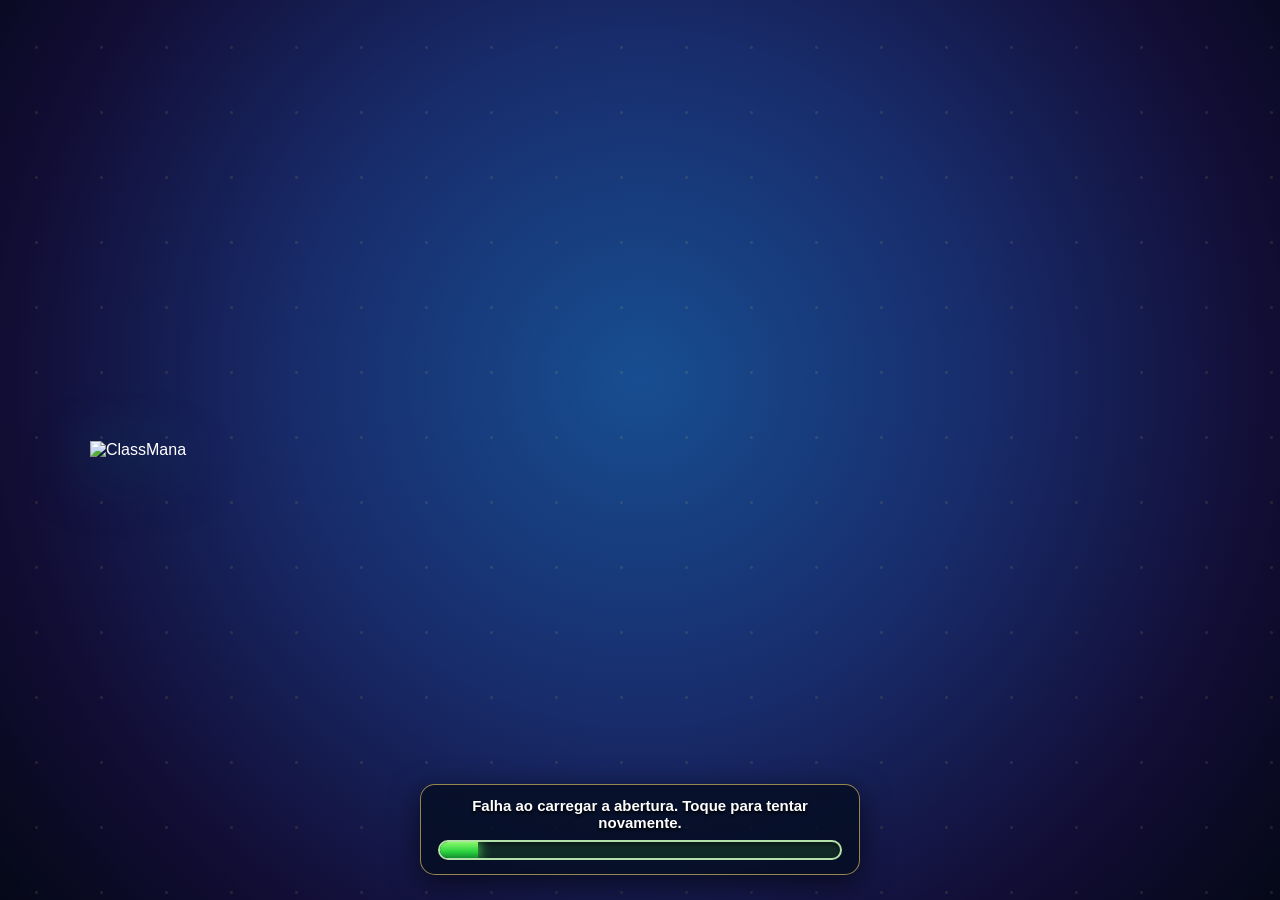
==== reinos/01/index.html @ e57c7ffc "fix(V2.5): evitar trilha duplicada no carregamento do Reino 1" ====
<!doctype html><html lang="pt-BR"><head><meta charset="utf-8"><meta name="viewport" content="width=device-width, initial-scale=1"><title>ClassMana — Batalha dos Monstros V2.5 · Reino 1</title>
<style>body{margin:0;display:grid;min-height:100vh;place-items:center;background:#09142c;color:white;font:17px Arial,sans-serif}.status{max-width:610px;padding:35px;text-align:center;line-height:1.65}h1{color:#a3e1ff}button{padding:12px 18px;background:#2164ab;color:white;border:1px solid #7addff;border-radius:10px;cursor:pointer}</style></head><body><div class="status" id="status"><h1>ClassMana — Batalha dos Monstros V2.5</h1><p>Preparando os recursos do reino e da sua jornada…</p><p>É necessária conexão com a internet para carregar os recursos do jogo original.</p></div>
<script>
(async()=>{
const base='https://drjcs2020.github.io/classmana-batalha-dos-monstros-V2/';
const sources=[new URL('../../motor/base_v24.html',location.href).href];
try{
 let original='';let error='';
 for(const url of sources){try{const res=await fetch(url,{cache:'no-cache'});if(!res.ok)throw Error('HTTP '+res.status);original=await res.text();if(original.includes('function resetStage')&&original.includes('function drawHero'))break;original=''}catch(e){error=String(e)}}
 if(!original)throw Error('Não foi possível recuperar o HTML original da V2.4. '+error);
 const globalScript=await fetch('../../nucleo_global.js',{cache:'no-store'}).then(r=>{if(!r.ok)throw Error('Núcleo global não encontrado');return r.text()});
 const extension=await fetch('./fase_fantasma.js').then(r=>{if(!r.ok)throw Error('O arquivo da extensão não foi encontrado');return r.text()});
 // Integra o módulo de Magia Suprema original ao alvo real da V2.5.
 // Mantém a lógica, sons, botão e custo originais e desloca só a área visual.
 try{
  const magicUrl=base+'assets/magia-suprema.js';
  const magicRes=await fetch(magicUrl,{cache:'no-cache'});
  if(magicRes.ok){
   let magicCode=await magicRes.text();
   const fixed="let zoneMin=e.fromMonster?innerWidth*.08:innerWidth*.57,zoneMax=e.fromMonster?innerWidth*.47:innerWidth*.94;";
   const aimed="let cmAim=!e.fromMonster&&window.cm25UltimateTargetScreen?.();let zoneMin=e.fromMonster?innerWidth*.08:(cmAim==null?innerWidth*.57:Math.max(20,cmAim-85)),zoneMax=e.fromMonster?innerWidth*.47:(cmAim==null?innerWidth*.94:Math.min(innerWidth-20,cmAim+85));";
   if(magicCode.includes(fixed)){
    magicCode=magicCode.replace(fixed,aimed);
    const magicBlob=URL.createObjectURL(new Blob([magicCode],{type:'text/javascript'}));
    original=original.replace(/src=["']assets\/magia-suprema\.js["']/i,'src="'+magicBlob+'"');
   }
  }
 }catch(error){console.warn('Ajuste visual da Magia Suprema indisponível',error)}

 const scriptRE=/<script\b([^>]*)>([\s\S]*?)<\/script>/gi;
 let patched=false;
 original=original.replace(scriptRE,(full,attrs,code)=>{
  if(patched||!code.includes('function resetStage')||!code.includes('function drawHero'))return full;
  patched=true;
  // Modo de teste integrado: não registrar pontuações na planilha da V2.4.
  code=code.replace('async function saveBestScore(){','async function saveBestScore(){if(window.ClassManaV25TestMode)return false;');

  // Hero can cross most of the arena; flip facing with user's input.
  code=code.replaceAll('Math.min(W*.56,p.x)','Math.min(W*.91,p.x)');
  code=code.replace('let hh=Math.min(210,H*.32)', 'let hh=Math.min(142,H*.225)');
  // Ajuste da âncora visual do sprite: 8px somente na posição de pouso; colisão continua pelo piso.
  code=code.replace('ctx.translate(p.x,p.y-45);if(heroIdx===3)', 'ctx.translate(p.x,p.y-45+(window.cm25HeroFeetOffset||0));if((heroIdx===3?1:-1)*(window.cm25Facing||1)>0)');
  code=code.replace('if(heroIdx===3)ctx.scale(-1,1);','if(window.cm25Facing===-1)ctx.scale(-1,1);');
  return '<script'+attrs+'>'+code+'\n'+globalScript+'\n'+extension+'\nwindow.ClassManaNucleo.instalar();\n<\/script>';
 });
 if(!patched)throw Error('O formato do script original mudou. A V2.5 não foi injetada para evitar um jogo quebrado.');
 original=original.replace(/<head([^>]*)>/i,'<head$1><base href="'+base+'">');

 // O carregamento e a intro originais rodam APENAS na primeira entrada normal.
 // Durante F6/F7/F8 explícitos, impedir que iniciem música/vídeo após o combate.
 original=original.replace('function startOpening(){', 'function startOpening(){if(window.CM25TestDirectBoot)return;');
 original=original.replace('function playLoadingMusic(){', 'function playLoadingMusic(){if(window.parent!==window)return;if(window.CM25TestDirectBoot)return;');
 original=original.replace('function reveal(){if(revealed)return;', 'function reveal(){if(window.CM25TestDirectBoot||revealed)return;');
 original=original.replace('function startWithSound(){', 'function startWithSound(){if(window.CM25TestDirectBoot)return;');
 original=original.replace('loadingMusic.pause();loadingMusic.currentTime=0;', 'loadingMusic.pause();loadingMusic.currentTime=0;');
 original=original.replace('const loadingMusic=new Audio(', 'const loadingMusic=new Audio(');
 original=original.replace('function playLoadingMusic(){', 'function playLoadingMusic(){');
 // Permite pausar a trilha mesmo que a pré-carga continue em segundo plano.
 original=original.replace('loadingMusic.loop=true;loadingMusic.volume=.35;', 'loadingMusic.loop=true;loadingMusic.volume=.35;window.cm25StopLoadingMusic=()=>{try{loadingMusic.pause();loadingMusic.currentTime=0;}catch(e){}};');
 // Asset path to current local test, independent of remote base URL.
 // Added assets must resolve locally, even though original HTML uses the original base.
 const localPrefix=new URL('./assets_v25/',location.href).href;
 original=original.replaceAll("'assets_v25/", "'"+localPrefix);
 document.open();document.write(original);document.close();
}catch(e){document.getElementById('status').innerHTML='<h1>Não foi possível iniciar o teste</h1><p>'+String(e.message).replaceAll('<','&lt;')+'</p><p>Verifique a conexão e execute por um servidor local.</p><button onclick="location.reload()">Tentar novamente</button>';console.error(e)}
})();
</script></body></html>
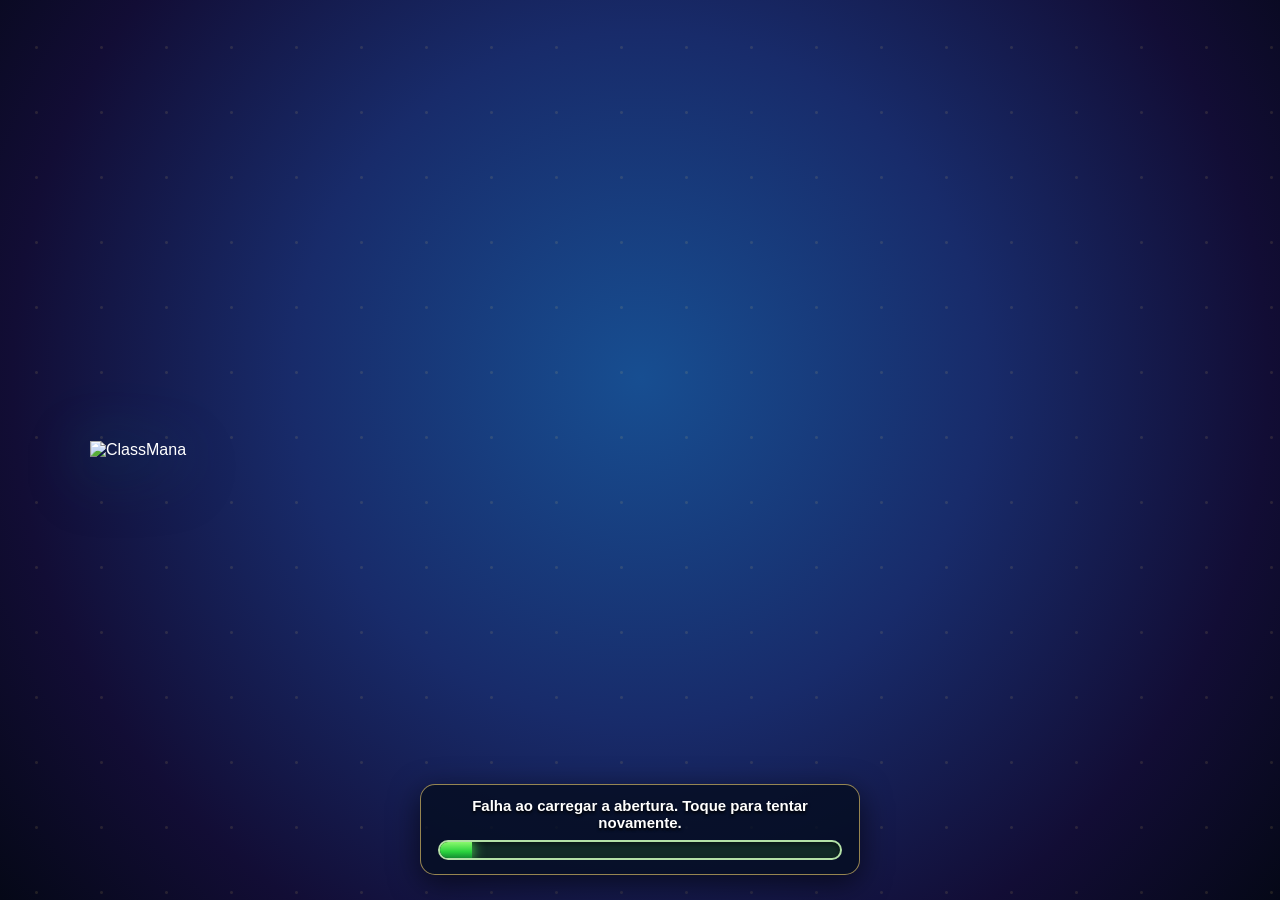
==== commit 192afe21: "V2.5: retirar tela provisória de carregamento e usar abertura visual original do ClassMana" ====
--- a/reinos/01/index.html
+++ b/reinos/01/index.html
@@ -1,5 +1,22 @@
 <!doctype html><html lang="pt-BR"><head><meta charset="utf-8"><meta name="viewport" content="width=device-width, initial-scale=1"><title>ClassMana — Batalha dos Monstros V2.5 · Reino 1</title>
-<style>body{margin:0;display:grid;min-height:100vh;place-items:center;background:#09142c;color:white;font:17px Arial,sans-serif}.status{max-width:610px;padding:35px;text-align:center;line-height:1.65}h1{color:#a3e1ff}button{padding:12px 18px;background:#2164ab;color:white;border:1px solid #7addff;border-radius:10px;cursor:pointer}</style></head><body><div class="status" id="status"><h1>ClassMana — Batalha dos Monstros V2.5</h1><p>Preparando os recursos do reino e da sua jornada…</p><p>É necessária conexão com a internet para carregar os recursos do jogo original.</p></div>
+<style>
+*{box-sizing:border-box}
+html,body{margin:0;width:100%;height:100%;overflow:hidden;background:#050817;color:#fff;font-family:Trebuchet MS,Arial,sans-serif}
+#cm25Bootstrap{position:fixed;inset:0;z-index:1;display:grid;place-items:center;background:radial-gradient(circle at 50% 42%,#174e91 0%,#182b6a 42%,#120d35 76%,#050817 100%);overflow:hidden}
+#cm25Bootstrap>img{width:min(1100px,94vw);max-height:88vh;object-fit:contain;filter:drop-shadow(0 16px 30px #000a) drop-shadow(0 0 28px #28dfff66)}
+#cm25Bootstrap:after{content:'';position:absolute;inset:-20%;background:radial-gradient(circle,#ffe26a99 0 1px,transparent 2px) 0 0/65px 65px;opacity:.18;pointer-events:none}
+#cmLoadUI{position:absolute;z-index:3;bottom:max(25px,env(safe-area-inset-bottom));left:50%;transform:translateX(-50%);width:min(440px,86vw);padding:12px 17px 14px;border-radius:15px;background:rgba(5,14,34,.82);border:1px solid #e4c568a6;box-shadow:0 8px 30px #0009;text-align:center;color:#fff;font:700 15px Trebuchet MS,Arial,sans-serif}
+#cmLoadText{display:flex;justify-content:space-between;gap:12px;margin-bottom:9px;text-shadow:0 2px 3px #000}
+#cmLoadTrack{height:20px;border:2px solid #b4e1a7;border-radius:20px;background:#122a27;overflow:hidden;box-shadow:inset 0 2px 5px #0008}
+#cmLoadFill{height:100%;width:0%;background:linear-gradient(180deg,#8af86d,#2bd33e 60%,#148e32)}
+#status{position:fixed;inset:0;display:grid;place-items:center;padding:24px;background:#09142c;color:#fff;font:17px Arial,sans-serif}
+#status[hidden]{display:none!important}
+#status .errorContent{max-width:600px;text-align:center;line-height:1.6}
+#status h1{color:#a3e1ff}
+#status button{padding:12px 18px;background:#2164ab;color:#fff;border:1px solid #7addff;border-radius:10px;cursor:pointer}
+</style></head><body>
+<div id="cm25Bootstrap" aria-label="Carregamento ClassMana"><img src="https://drjcs2020.github.io/classmana-batalha-dos-monstros-V2/assets/splash_classmana.png" alt="ClassMana"><div id="cmLoadUI" role="status" aria-live="polite"><div id="cmLoadText">Aguarde <span id="cmLoadPercent">0%</span></div><div id="cmLoadTrack" role="progressbar" aria-label="Carregamento do jogo" aria-valuemin="0" aria-valuemax="100" aria-valuenow="0"><div id="cmLoadFill"></div></div></div></div>
+<div id="status" hidden></div>
 <script>
 (async()=>{
 const base='https://drjcs2020.github.io/classmana-batalha-dos-monstros-V2/';
@@ -62,6 +79,6 @@
  const localPrefix=new URL('./assets_v25/',location.href).href;
  original=original.replaceAll("'assets_v25/", "'"+localPrefix);
  document.open();document.write(original);document.close();
-}catch(e){document.getElementById('status').innerHTML='<h1>Não foi possível iniciar o teste</h1><p>'+String(e.message).replaceAll('<','&lt;')+'</p><p>Verifique a conexão e execute por um servidor local.</p><button onclick="location.reload()">Tentar novamente</button>';console.error(e)}
+}catch(e){document.getElementById('cm25Bootstrap')?.remove();document.getElementById('status').hidden=false;document.getElementById('status').innerHTML='<h1>Não foi possível iniciar o teste</h1><p>'+String(e.message).replaceAll('<','&lt;')+'</p><p>Verifique a conexão e execute por um servidor local.</p><button onclick="location.reload()">Tentar novamente</button>';console.error(e)}
 })();
 </script></body></html>
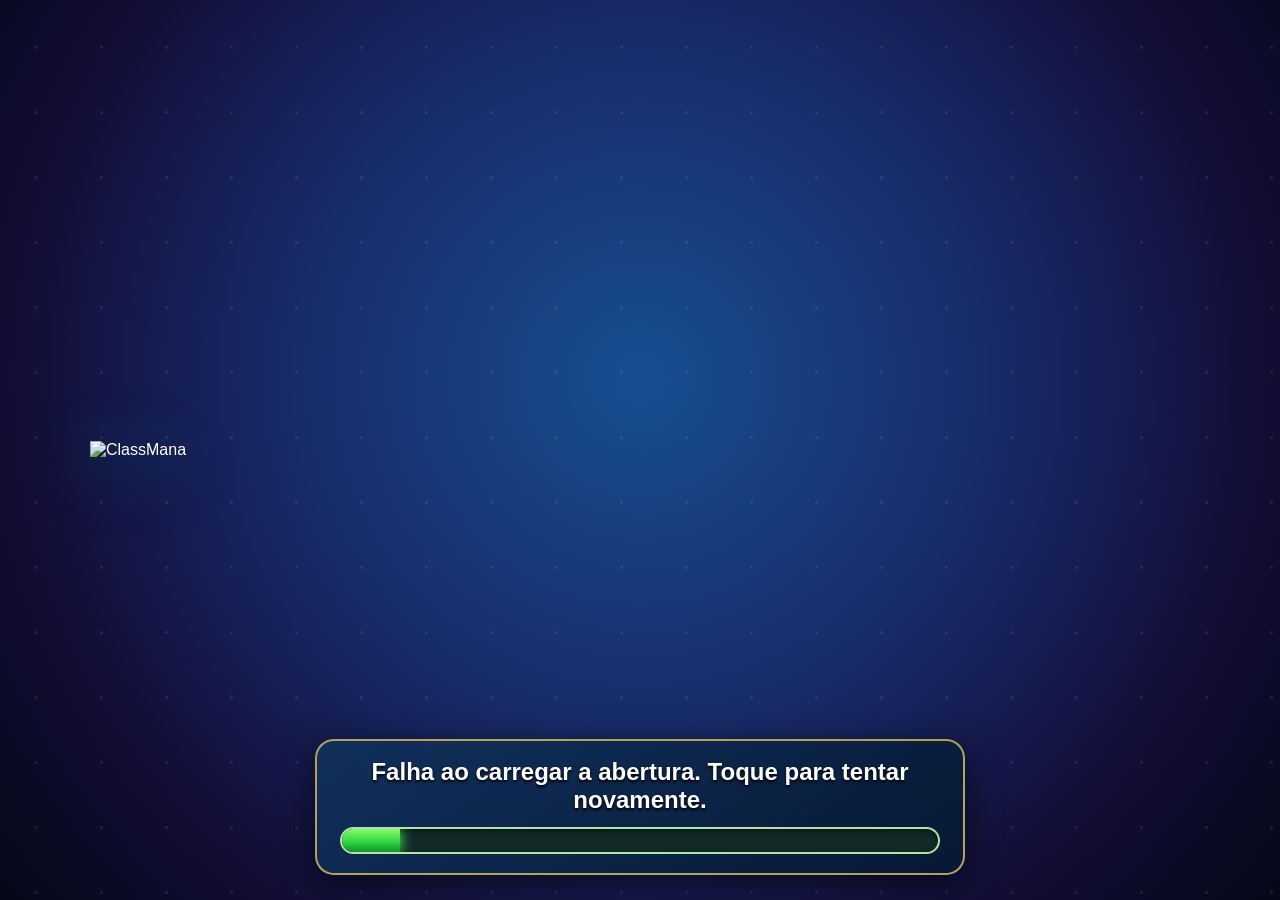
==== commit 1bae7260: "V2.5: aumentar fonte e largura do carregamento responsivo do reino" ====
--- a/reinos/01/index.html
+++ b/reinos/01/index.html
@@ -14,6 +14,27 @@
 #status .errorContent{max-width:600px;text-align:center;line-height:1.6}
 #status h1{color:#a3e1ff}
 #status button{padding:12px 18px;background:#2164ab;color:#fff;border:1px solid #7addff;border-radius:10px;cursor:pointer}
+
+/* ClassMana V2.5: carregamento legível em TODOS os reinos. */
+#cmLoadUI{
+ width:min(650px,94vw)!important;
+ padding:17px 23px 19px!important;
+ border:2px solid #e4c568c7!important;
+ border-radius:19px!important;
+ background:linear-gradient(145deg,#12325de9,#061933f2)!important;
+ font:800 clamp(18px,2.1vw,24px)/1.3 "Trebuchet MS",Arial,sans-serif!important;
+ box-shadow:0 8px 34px #0009,0 0 0 3px #3999ee30!important;
+}
+#cmLoadText{font-size:inherit!important;line-height:1.3!important;margin-bottom:13px!important}
+#cmLoadTrack{height:27px!important;border-width:2px!important}
+@media(max-height:480px){
+ #cmLoadUI{bottom:12px!important;padding:10px 16px 13px!important;font-size:18px!important}
+ #cmLoadTrack{height:23px!important}
+}
+@media(max-width:440px){
+ #cmLoadUI{width:94vw!important;padding:12px 15px 15px!important;font-size:17px!important}
+ #cmLoadTrack{height:24px!important}
+}
 </style></head><body>
 <div id="cm25Bootstrap" aria-label="Carregamento ClassMana"><img src="https://drjcs2020.github.io/classmana-batalha-dos-monstros-V2/assets/splash_classmana.png" alt="ClassMana"><div id="cmLoadUI" role="status" aria-live="polite"><div id="cmLoadText">Aguarde <span id="cmLoadPercent">0%</span></div><div id="cmLoadTrack" role="progressbar" aria-label="Carregamento do jogo" aria-valuemin="0" aria-valuemax="100" aria-valuenow="0"><div id="cmLoadFill"></div></div></div></div>
 <div id="status" hidden></div>
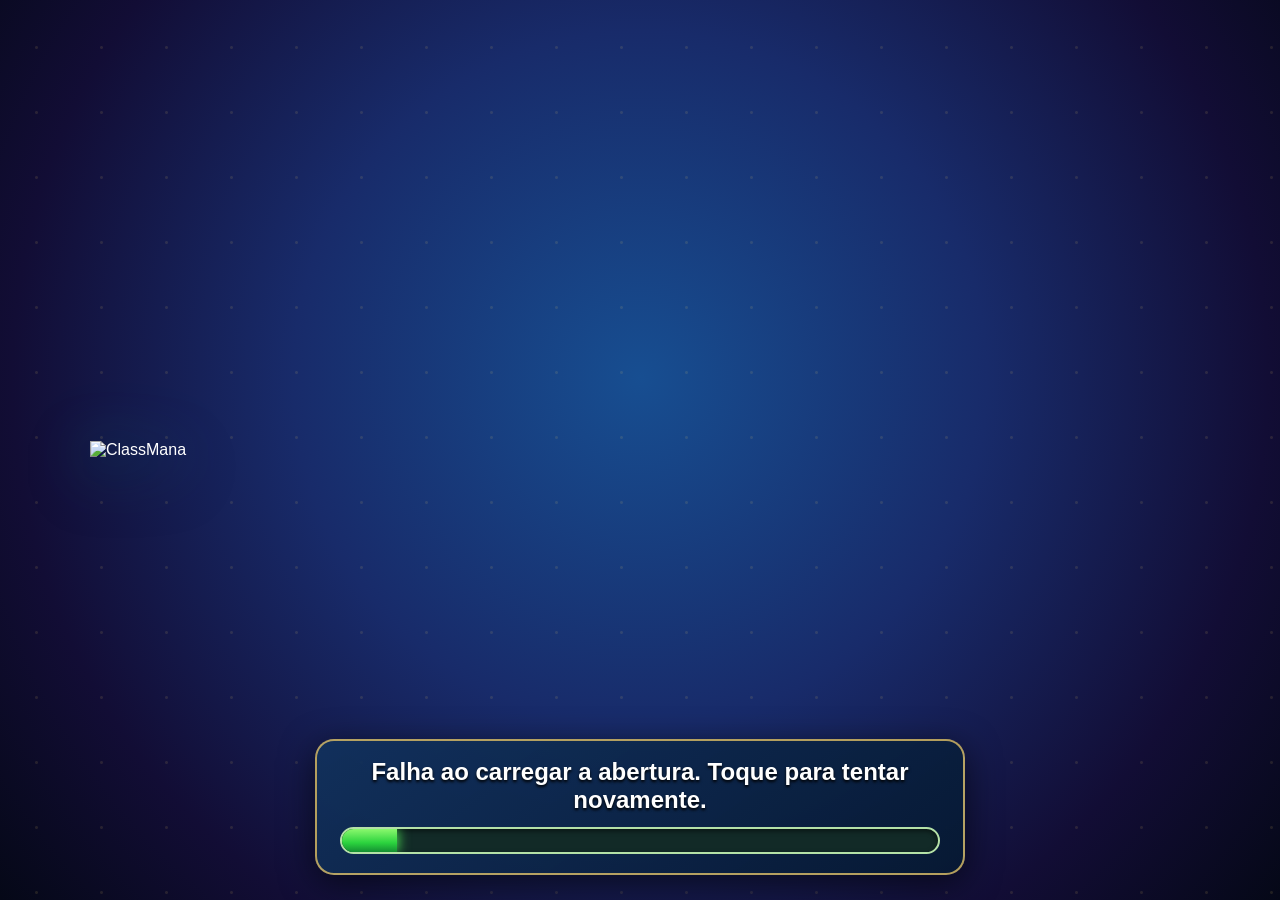
==== commit 4b6c7fd1: "V2.5: carregar magia suprema e modo espectral locais em todos os reinos" ====
--- a/reinos/01/index.html
+++ b/reinos/01/index.html
@@ -47,11 +47,11 @@
  for(const url of sources){try{const res=await fetch(url,{cache:'no-cache'});if(!res.ok)throw Error('HTTP '+res.status);original=await res.text();if(original.includes('function resetStage')&&original.includes('function drawHero'))break;original=''}catch(e){error=String(e)}}
  if(!original)throw Error('Não foi possível recuperar o HTML original da V2.4. '+error);
  const globalScript=await fetch('../../nucleo_global.js',{cache:'no-store'}).then(r=>{if(!r.ok)throw Error('Núcleo global não encontrado');return r.text()});
- const extension=await fetch('./fase_fantasma.js').then(r=>{if(!r.ok)throw Error('O arquivo da extensão não foi encontrado');return r.text()});
+ const extension=await fetch('./fase_fantasma.js',{cache:'no-store'}).then(r=>{if(!r.ok)throw Error('O arquivo da extensão não foi encontrado');return r.text()});
  // Integra o módulo de Magia Suprema original ao alvo real da V2.5.
  // Mantém a lógica, sons, botão e custo originais e desloca só a área visual.
  try{
-  const magicUrl=base+'assets/magia-suprema.js';
+  const magicUrl=new URL('../../assets/magia-suprema.js',location.href).href;
   const magicRes=await fetch(magicUrl,{cache:'no-cache'});
   if(magicRes.ok){
    let magicCode=await magicRes.text();
@@ -83,6 +83,7 @@
  });
  if(!patched)throw Error('O formato do script original mudou. A V2.5 não foi injetada para evitar um jogo quebrado.');
  original=original.replace(/<head([^>]*)>/i,'<head$1><base href="'+base+'">');
+ original=original.replace(/src=["']assets\/magia-config\.js["']/i,'src="'+new URL('../../assets/magia-config.js',location.href).href+'"');
 
  // O carregamento e a intro originais rodam APENAS na primeira entrada normal.
  // Durante F6/F7/F8 explícitos, impedir que iniciem música/vídeo após o combate.
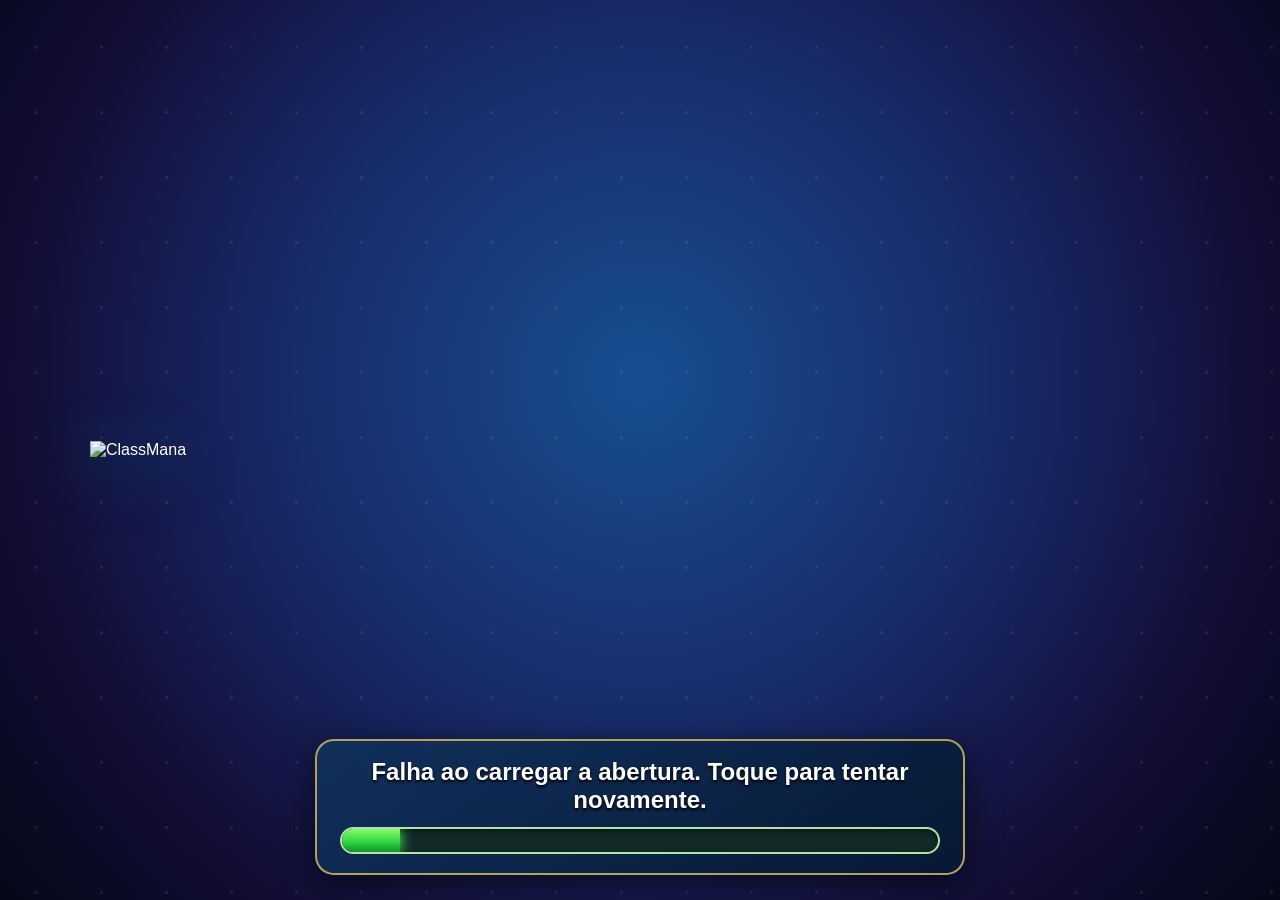
==== commit b61a1511: "fix: herois 160px reinos 1-4 com ancoras e hitbox consistente" ====
--- a/reinos/01/index.html
+++ b/reinos/01/index.html
@@ -75,7 +75,7 @@
 
   // Hero can cross most of the arena; flip facing with user's input.
   code=code.replaceAll('Math.min(W*.56,p.x)','Math.min(W*.91,p.x)');
-  code=code.replace('let hh=Math.min(210,H*.32)', 'let hh=Math.min(142,H*.225)');
+  code=code.replace('let hh=Math.min(210,H*.32)', 'let hh=Math.min(160,H*.255)');
   // Ajuste da âncora visual do sprite: 8px somente na posição de pouso; colisão continua pelo piso.
   code=code.replace('ctx.translate(p.x,p.y-45);if(heroIdx===3)', 'ctx.translate(p.x,p.y-45+(window.cm25HeroFeetOffset||0));if((heroIdx===3?1:-1)*(window.cm25Facing||1)>0)');
   code=code.replace('if(heroIdx===3)ctx.scale(-1,1);','if(window.cm25Facing===-1)ctx.scale(-1,1);');
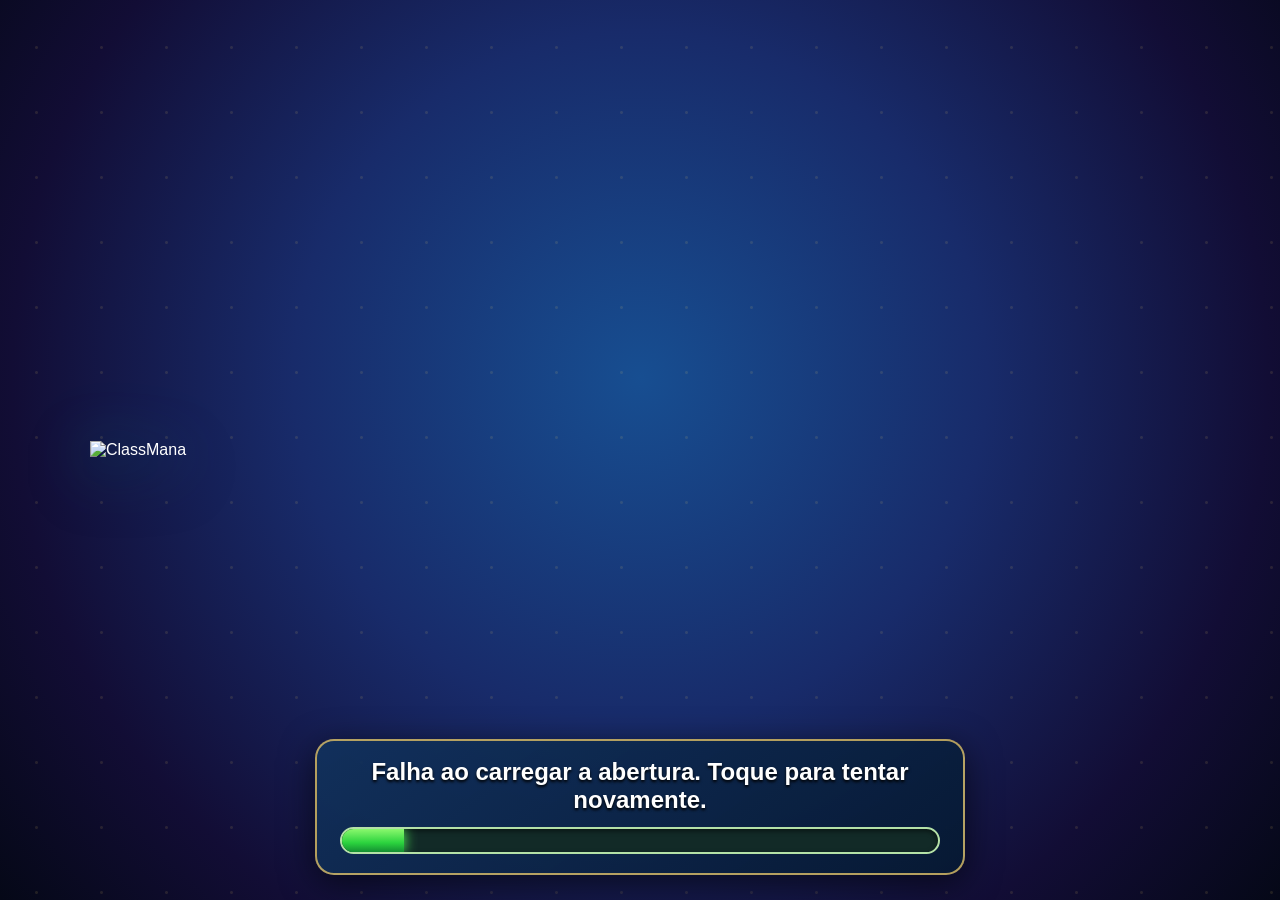
==== commit b3a5532b: "fix: Magia Suprema direcional em todos os reinos com raios visiveis e som mais alto" ====
--- a/reinos/01/index.html
+++ b/reinos/01/index.html
@@ -52,17 +52,12 @@
  // Mantém a lógica, sons, botão e custo originais e desloca só a área visual.
  try{
   const magicUrl=new URL('../../assets/magia-suprema.js',location.href).href;
-  const magicRes=await fetch(magicUrl,{cache:'no-cache'});
-  if(magicRes.ok){
-   let magicCode=await magicRes.text();
-   const fixed="let zoneMin=e.fromMonster?innerWidth*.08:innerWidth*.57,zoneMax=e.fromMonster?innerWidth*.47:innerWidth*.94;";
-   const aimed="let cmAim=!e.fromMonster&&window.cm25UltimateTargetScreen?.();let zoneMin=e.fromMonster?innerWidth*.08:(cmAim==null?innerWidth*.57:Math.max(20,cmAim-85)),zoneMax=e.fromMonster?innerWidth*.47:(cmAim==null?innerWidth*.94:Math.min(innerWidth-20,cmAim+85));";
-   if(magicCode.includes(fixed)){
-    magicCode=magicCode.replace(fixed,aimed);
-    const magicBlob=URL.createObjectURL(new Blob([magicCode],{type:'text/javascript'}));
-    original=original.replace(/src=["']assets\/magia-suprema\.js["']/i,'src="'+magicBlob+'"');
-   }
-  }
+ const magicRes=await fetch(magicUrl,{cache:'no-store'});
+ if(!magicRes.ok)throw Error('Modulo local da Magia Suprema indisponivel');
+ // O modulo global unico evita o recorte dos raios nos cantos.
+ const magicCode=await magicRes.text();
+ const magicBlob=URL.createObjectURL(new Blob([magicCode],{type:'text/javascript'}));
+ original=original.replace('src="assets/magia-suprema.js"','src="'+magicBlob+'"');
  }catch(error){console.warn('Ajuste visual da Magia Suprema indisponível',error)}
 
  const scriptRE=/<script\b([^>]*)>([\s\S]*?)<\/script>/gi;
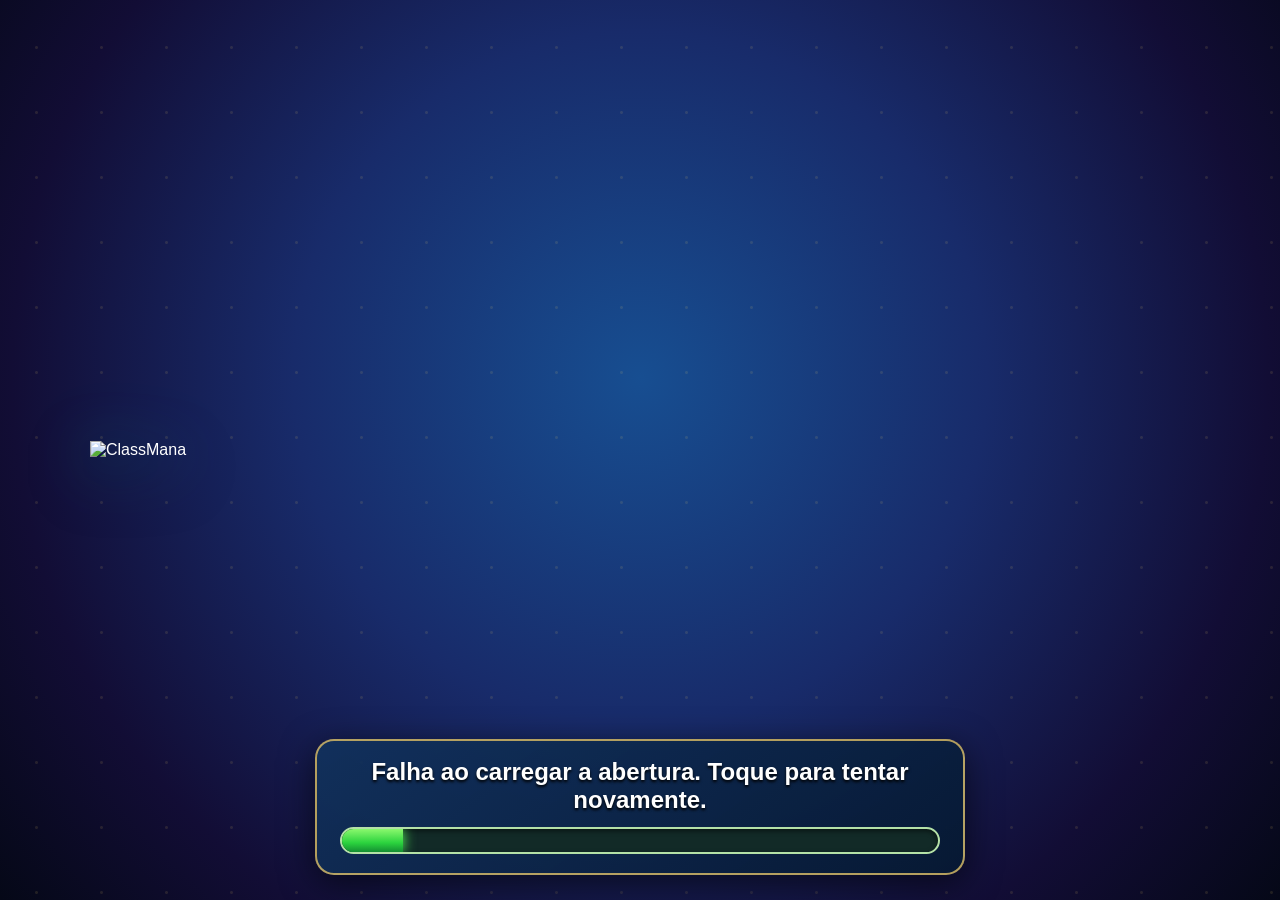
==== commit ee5141b3: "fix: herois de referencia 170px com portal maior, armas proporcionais e pisos locais preservados" ====
--- a/reinos/01/index.html
+++ b/reinos/01/index.html
@@ -70,7 +70,7 @@
 
   // Hero can cross most of the arena; flip facing with user's input.
   code=code.replaceAll('Math.min(W*.56,p.x)','Math.min(W*.91,p.x)');
-  code=code.replace('let hh=Math.min(210,H*.32)', 'let hh=Math.min(160,H*.255)');
+  code=code.replace('let hh=Math.min(210,H*.32)', 'let hh=Math.min(170,H*.270)');
   // Ajuste da âncora visual do sprite: 8px somente na posição de pouso; colisão continua pelo piso.
   code=code.replace('ctx.translate(p.x,p.y-45);if(heroIdx===3)', 'ctx.translate(p.x,p.y-45+(window.cm25HeroFeetOffset||0));if((heroIdx===3?1:-1)*(window.cm25Facing||1)>0)');
   code=code.replace('if(heroIdx===3)ctx.scale(-1,1);','if(window.cm25Facing===-1)ctx.scale(-1,1);');
